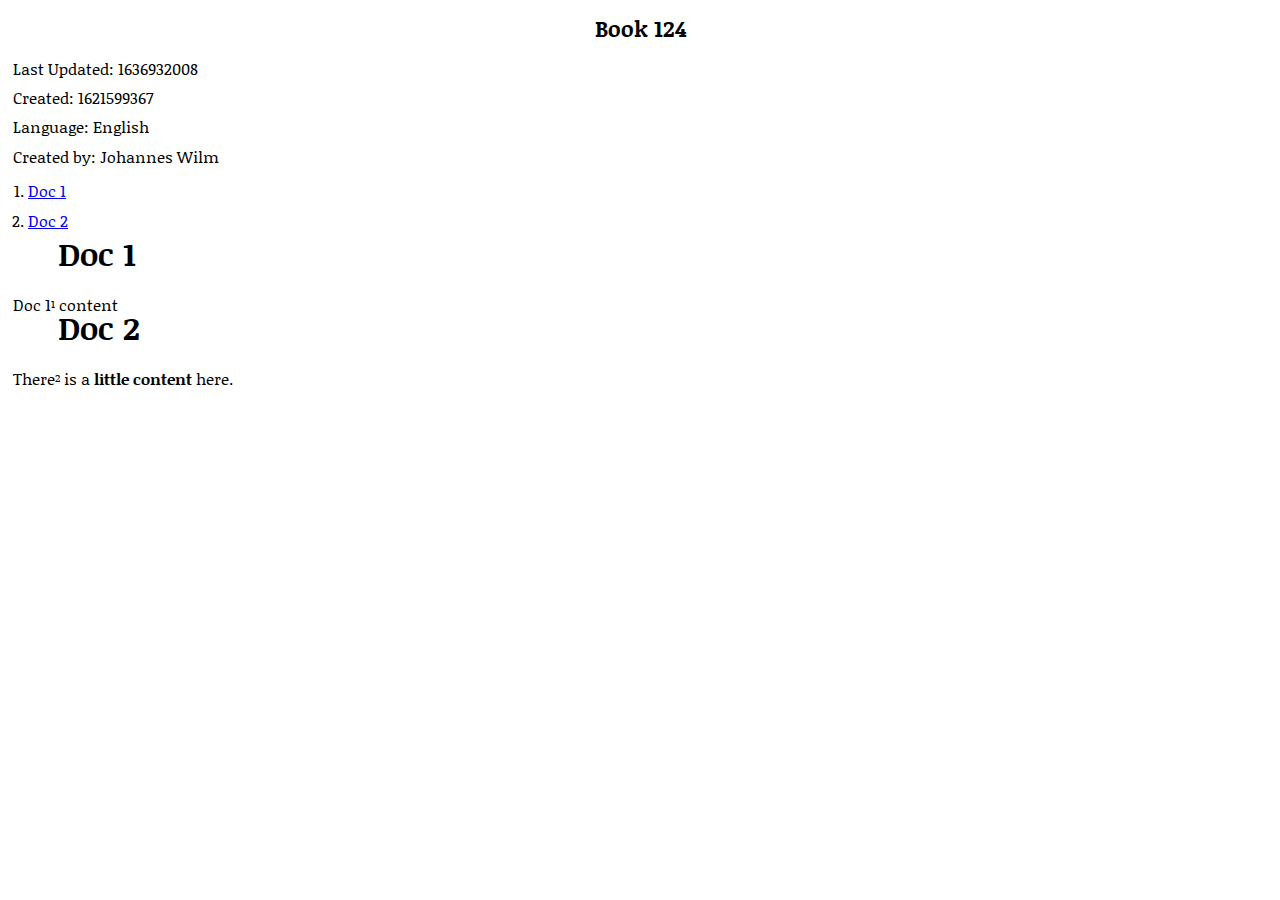
==== uhtml/index.html @ 42569689 "My first commit" ====
<!DOCTYPE html>
<html>
  <head>
    <meta charset="UTF-8">
    <title>Book 124</title>
    <link type="text/css" rel="stylesheet" href="css/book.css" />
    <style>
      a.fn {
        -adapt-template: url(data:application/xml,%3Chtml%20xmlns=%22http://www.w3.org/1999/xhtml%22%20xmlns:s=%22http://www.pyroxy.com/ns/shadow%22%3E%3Chead%3E%3Cstyle%3E.footnote-content%7Bfloat:footnote%7D%3C/style%3E%3C/head%3E%3Cbody%3E%3Cs:template%20id=%22footnote%22%3E%3Cs:content/%3E%3Cs:include%20class=%22footnote-content%22/%3E%3C/s:template%3E%3C/body%3E%3C/html%3E#footnote);
        text-decoration: none;
        color: inherit;
        vertical-align: baseline;
        font-size: 70%;
        position: relative;
        top: -0.3em;
      }
      body {
        background-color: white;
      }
      section[role=doc-footnote] .footnote-counter:after {
        content: ". ";
      }
      section.fnlist {
        display: none;
      }
      section:footnote-content {
        display: block;
        font-style: normal;
        font-weight: normal;
        text-decoration: none;
      }
      .table-of-contents a {
        display: inline-flex;
        width: 100%;
        text-decoration: none;
        color: currentColor;
        break-inside: avoid;
        align-items: baseline;
      }
      .table-of-contents a::before {
        margin-left: 1px;
        margin-right: 1px;
        border-bottom: solid 1px lightgray;
        content: "";
        order: 1;
        flex: auto;
      }
      .table-of-contents a::after {
        text-align: right;
        content: target-counter(attr(href, url), page);
        align-self: flex-end;
        flex: none;
        order: 2;
      }
      @page {
        size: 6in 9in;
        @top-center {
          content: env(doc-title);
        }
        @bottom-center {
          content: counter(page);
        }
      }
      @page :first {
        @bottom-center {
          content: normal;
        }
        @top-center {
          content: normal;
        }
      }
      figure img {
        max-width: 100%;
      }
      .article-title {
        page-break-before: right;
      }
      h1.part {
        page-break-before: right;
      }
      .copyrightpage {
        page-break-before: left;
      }
      .tocpage {
        page-break-before: right;
      }
      .booktitle {
        text-align: center;
      }
    </style>
    <link type="text/css" rel="stylesheet" href="css/springer.css" />
  </head>
  <body class="user-contents">
    <div class="titlepage frontmatter">
      <h1 class="booktitle">Book 124</h1>
    </div>
    <div class="copyrightpage frontmatter">
      <p>Last Updated: 1636932008</p>
      <p>Created: 1621599367</p>
      <p>Language: English</p>
      <p>Created by: Johannes Wilm</p>
    </div>
    <div class="tocpage frontmatter">
      <nav role="doc-toc">
        <ol>
          <li>
            <a href="#_1_0">
              Doc 1
            </a>
          </li>
          <li>
            <a href="#_2_0">
              Doc 2
            </a>
          </li>
        </ol>
      </nav>
    </div>
    <div class="article-part article-title" id="_1_0">Doc 1</div>
    <div class="article-part article-richtext article-body">
      <p>Doc 1<a href="#fn1" class="fn"><span class="footnote-counter" data-chapter-counter="1" data-book-counter="1"></span></a> content</p>
    </div>
    <section class="fnlist" role="doc-footnotes">
      <section id="fn1" role="doc-footnote" data-chapter-counter="1" data-book-counter="1">
        <p><span class="footnote-counter" data-chapter-counter="1" data-book-counter="1"></span>Doc 1 footnote</p>
      </section>
    </section>
    <div class="article-part article-title" id="_2_0">Doc 2</div>
    <div class="article-part article-richtext article-body">
      <p>There<a href="#fn2" class="fn"><span class="footnote-counter" data-chapter-counter="1" data-book-counter="2"></span></a> is a <strong>little content</strong> here.</p>
    </div>
    <section class="fnlist" role="doc-footnotes">
      <section id="fn2" role="doc-footnote" data-chapter-counter="1" data-book-counter="2">
        <p><span class="footnote-counter" data-chapter-counter="1" data-book-counter="2"></span>Doc 2 footnote</p>
      </section>
    </section>
  </body>
</html>
---- uhtml/css/book.css ----
/* Footnote and figure/table labeling */

span.label-counter::after,
a.reference-counter::after {
    content: ' ' attr(data-book-counter); /* or data-chapter-counter */
}

.footnote-counter::before {
    content: attr(data-book-counter); /* or data-chapter-counter */
}

section[role=doc-footnote] .footnote-counter::after {
    content: '. ';
}

/* CSL */

.csl-bib-body {
    padding-top: .5em;
    padding-bottom: .5em;
}

.csl-left-margin {
    padding-right: 1ch;
    clear: left;
    float: left;
    white-space: pre;
}

.csl-entry i {
    font-style: italic;
}

.csl-entry b {
    font-weight: bold;
}

.csl-entry sup {
    vertical-align: super;
    font-size: smaller;
}

.csl-entry sub {
    vertical-align: sub;
    font-size: smaller;
}

.csl-indent {
    padding-left: .5in;
}

.csl-entry {
    clear: left;
}

.csl-right-inline {
    padding-left: 20px;
}

span.anchor {
    text-decoration: underline;
    color: var(--cs-4-text);
}

figure figcaption {
    margin-top: 10px;
    font-size: .9em;
}

figure img {
    max-width: 100%;
}

figure {
    width: calc(80% - 12px);
    border: 1px solid black;
    padding: 5px;
    text-align: center;
    break-inside: avoid;
    cursor: pointer;
    margin: 10%;
    clear: none;
}

.aligned-right {
    float: right;
}

.aligned-left {
    float: left;
}

.aligned-center {
    float: none;
    display: block;
    margin-left: auto;
    margin-right: auto;
    align-content: center;
}

.image-width-100 {
    width: 80%;
    box-sizing: border-box;
}

.image-width-75 {
    width: 55%;
    box-sizing: border-box;
}

.image-width-50 {
    width: 40%;
    margin-left: 5%;
    margin-right: 5%;
    box-sizing: border-box;
}

.image-width-25 {
    width: 21%;
    margin-left: 2%;
    margin-right: 2%;
    box-sizing: border-box;
}


figure[data-category='table'] figcaption span.text::before,
figure[data-category='photo'] figcaption span.text::before,
figure[data-category='figure'] figcaption span.text::before,
table[data-category='table'] caption span.text::before {
    content: ': ';
}

table {
    clear: both;
}

.table-25 {
    width: 25%;
}

.table-50 {
    width: 50%;
}

.table-75 {
    width: 75%;
}

.table-100 {
    width: 100%;
}

.table-center {
    margin-left: auto !important;
    margin-right: auto !important;
    clear: both;
}

.table-left {
    float: left;
}

.table-right {
    float: right;
}

.user-contents a {
    text-decoration: underline;
}

.article table[data-layout='fixed'] {
    table-layout: fixed !important;
}

.article table[data-layout='auto'] {
    table-layout: auto !important;
}

.article-title {
    font-size: 48px;
}

.article .table-of-contents h1,
.article .table-of-contents h2,
.article .table-of-contents h3,
.article .table-of-contents h4,
.article .table-of-contents h5,
.article .table-of-contents h6 {
    font-size: 1em;
    font-weight: normal;
    margin-bottom: unset;
}

.article .table-of-contents h2 {
    padding-left: 1em;
}

.article .table-of-contents h3 {
    padding-left: 2em;
}

.article .table-of-contents h4 {
    padding-left: 3em;
}

.article .table-of-contents h5 {
    padding-left: 4em;
}

.article .table-of-contents h6 {
    padding-left: 5em;
}

.article .table-of-contents h1.toc {
    font-style: italic;
}

.underline {
    text-decoration: underline;
}
---- uhtml/css/springer.css ----
@font-face {font-family: 'Source Sans Pro';
font-style: normal;
font-weight: 700;
src: local('Source Sans Pro Bold'), local('SourceSansPro-Bold'), url(media/SourceSansPro-Bold.woff) format('woff');}

@font-face {font-family: 'Noticia Text';
font-style: italic;
font-weight: 700;
src: local('Noticia Text Bold Italic'), local('NoticiaText-BoldItalic'), url(media/NoticiaText-BoldItalic.woff) format('woff');}

@font-face {font-family: 'Noticia Text';
font-style: italic;
font-weight: 400;
src: local('Noticia Text Italic'), local('NoticiaText-Italic'), url(media/NoticiaText-Italic.woff) format('woff');}

@font-face {font-family: 'Noticia Text';
font-style: normal;
font-weight: 400;
src: local('Noticia Text'), local('NoticiaText-Regular'), url(media/NoticiaText-Regular.woff) format('woff');}

@font-face {font-family: 'Noticia Text';
font-style: normal;
font-weight: 700;
src: local('Noticia Text Bold'), local('NoticiaText-Bold'), url(media/NoticiaText-Bold_2.woff) format('woff');}

div#print {
    font-size: 9pt;
}
div#flow {
    font-size: 12pt;
}
.user-contents {
    font-family: 'Noticia Text', serif;
    font-weight: 400;
    line-height: 1.25em;
    text-align: justify;
    word-wrap: break-word;
    hyphens: auto;
}
div#print,
div#flow {
    counter-reset: footnote-counter footnote-marker-counter heading section subsection cat-figure cat-equation cat-photo cat-table !important;
}
.article-title {
    margin-bottom: 30px;
    font-size: 2em;
    font-weight: 700;
    text-transform: initial;
}
.article-title,
.article-part.metadata {
    padding-left: 50px;
    padding-right: 50px;
}
div#print .article-title {
    display: flex;
    justify-content: center;
    text-align: center;
    align-items: center;
}
.article-subtitle {
    font-size: 1.5em;
    font-weight: 400;
    display: inline;
    text-align: justify;
}
div#print .article-subtitle:not([data-hidden]) {
    display: flex;
    justify-content: center;
}
.article-authors {
    font-weight: 400;
    break-after: always;
    font-size: 1em;
    text-decoration: none;
    margin-top: 20pt;
    margin-bottom: 20pt;
    -moz-hyphens: none;
    -webkit-hyphens: none;
    -ms-hyphens: none;
    hyphens: none;
}
div#print .article-authors {
    text-align: center;
}
.article-abstract {
    font-size: 0.9em;
    margin: 1cm 0 0;
    line-height: 0.999000;
    min-height: 1.5em;
    text-align: justify;
}
.article-part.article-abstract:before {
    content: '';
}
.article-abstract > p:first-child:before {
    content: 'Abstract. ';
    color: black;
    font-weight: 700;
}
.article-keywords {
    font-size: 0.9em;
    padding: 0 2.5em;
    margin: 15px 0 0;
    line-height: 1.2em;
    text-align: justify;
}
.article-part.metadata.article-keywords:before {
    content: 'Keywords: ';
    color: black;
    font-weight: 700;
}
.article-part.metadata {
    margin-top: 30px;
    margin-bottom: 20px;
    line-height: 18px;
}
.pagination-footnote:before,
.pagination-footnote > * > *:first-child:before {
    font-weight: 400;
    font-size: 1em;
    text-align: center;
    font-style: normal;
    vertical-align: super;
    line-height: 0;
}
.pagination-footnote > * > *:first-child:before {
    margin-right: 5px;
}
.pagination-footnote > * > * {
    font-weight: 400;
    font-size: 1.3em;
    line-height: 1.35em;
}
.pagination-pagenumber {
    font-size: 1.25em;
    font-weight: 400;
    text-align: left !important;
}
.pagination-footnotes {
    padding-top: 25px;
}
figure {
    font-style: italic;
    font-size: 1.25em;
}
.user-contents h1,
.user-contents h2,
.user-contents h3,
.user-contents h4,
.user-contents h5,
.user-contents h6,
.user-contents p,
.user-contents dl,
.user-contents blockquote,
.user-contents code,
.user-contents ol,
.user-contents ul {
    margin-bottom: 12px;
    margin-top: 12px;
}
.user-contents h1,
.user-contents h2,
.user-contents h3,
.user-contents h4,
.user-contents h5,
.user-contents h6 {
    hyphens: none;
    line-height: 1.5em;
    font-size: 1em;
}
.user-contents h1 {
    font-size: 1.4em;
    font-weight: 700;
}
.user-contents h2 {
    font-size: 1.3em;
    font-weight: 700;
}
.user-contents h3 {
    font-size: 1.2em;
    font-weight: 700;
}
.user-contents h4 {
    font-size: 1.1em;
    font-weight: 400;
    font-style: italic;
}
.user-contents h5 {
    font-size: 1.1em;
    font-weight: 400;
    font-variant: small-caps;
}
.user-contents h6 {
    font-size: 1.1em;
    font-weight: 400;
    text-decoration: underline;
}
.article-body h1:not(:empty):before {
    counter-increment: heading;
    /* add 1 to heading */
    
    content: counter(heading) " ";
    width: 2em;
    display: inline-block;
}
.article-body h1:not(:empty) {
    counter-reset: subheading section;
    /* set section to 0 */
}
.article-body h2:not(:empty):before {
    content: counter(heading) "." counter(subheading) " ";
    counter-increment: subheading subsection;
    width: 2em;
    display: inline-block;
}
.article-body h2:not(:empty) {
    counter-reset: section;
}
.article-body h3:not(:empty):before {
    content: counter(heading) "." counter(subheading) "." counter(section) " ";
    counter-increment: section;
    width: 2em;
    display: inline-block;
}
.article-body h3:not(:empty) {
    counter-reset: subsection;
}
div#print .article-body,
.pagination-footnote > * > * {
    font-size: 1em;
}
/*unordered lists (<ul>) - the list items are marked with bullets*/
/*ordered lists (<ol>) - the list items are marked with numbers or letters*/
/*Anything added to the <ol> or <ul> tag, affects the entire list, while properties added to the <li> tag will affect the individual list items*/

.user-contents p,
.user-contents ol li,
.user-contents ul li {
    font-size: 1em;
    margin: auto;
    line-height: 1.4em;
    text-indent: 0;
    margin-block-start: 7px;
    margin-inline-start: 5px;
}
.user-contents strong {
    font-weight: 700;
}
.user-contents em {
    font-style: italic;
}
.user-contents ul,
.user-contents ol {
    padding-left: 15px;
}
.user-contents ul {
    list-style: disc;
    /*A filled circle*/
}
.user-contents ol {
    list-style: decimal;
}
.user-contents blockquote {
    font-style: italic;
    margin-left: 10px;
    margin-right: 10px;
    font-size: 2.2em;
    line-height: 2.3em;
}
.user-contents code {
    display: block;
    font-family: "Courier New", Courier, mono-space;
    font-size: 1.3em;
    line-height: 1.75em;
}
#flow .article-bibliography {
    background-color: lightgrey;
}
#flow .article-bibliography p {
    font-size: 1.4em;
    margin-bottom: 18px;
}
#flow .article-bibliography ol li {
    counter-increment: list-order;
    list-style-position: outside;
    list-style-type: none;
    margin-left: 1.1em;
    font-size: 0.923em;
}
.equation {
    margin: 3pt 0;
    align-items: center;
    justify-content: center;
    font-size: 1.3em;
}
.pagination-page .pagination-main-contents-container {
    height: 957px;
}
div#print table {
    border-collapse: initial;
    border-spacing: initial;
    margin-bottom: 10px;
}
div#print tr,
div#print td {
    padding: 4px;
    border: 1px solid black;
}
div#print figure {
    margin: 0 0 10px 0;
}
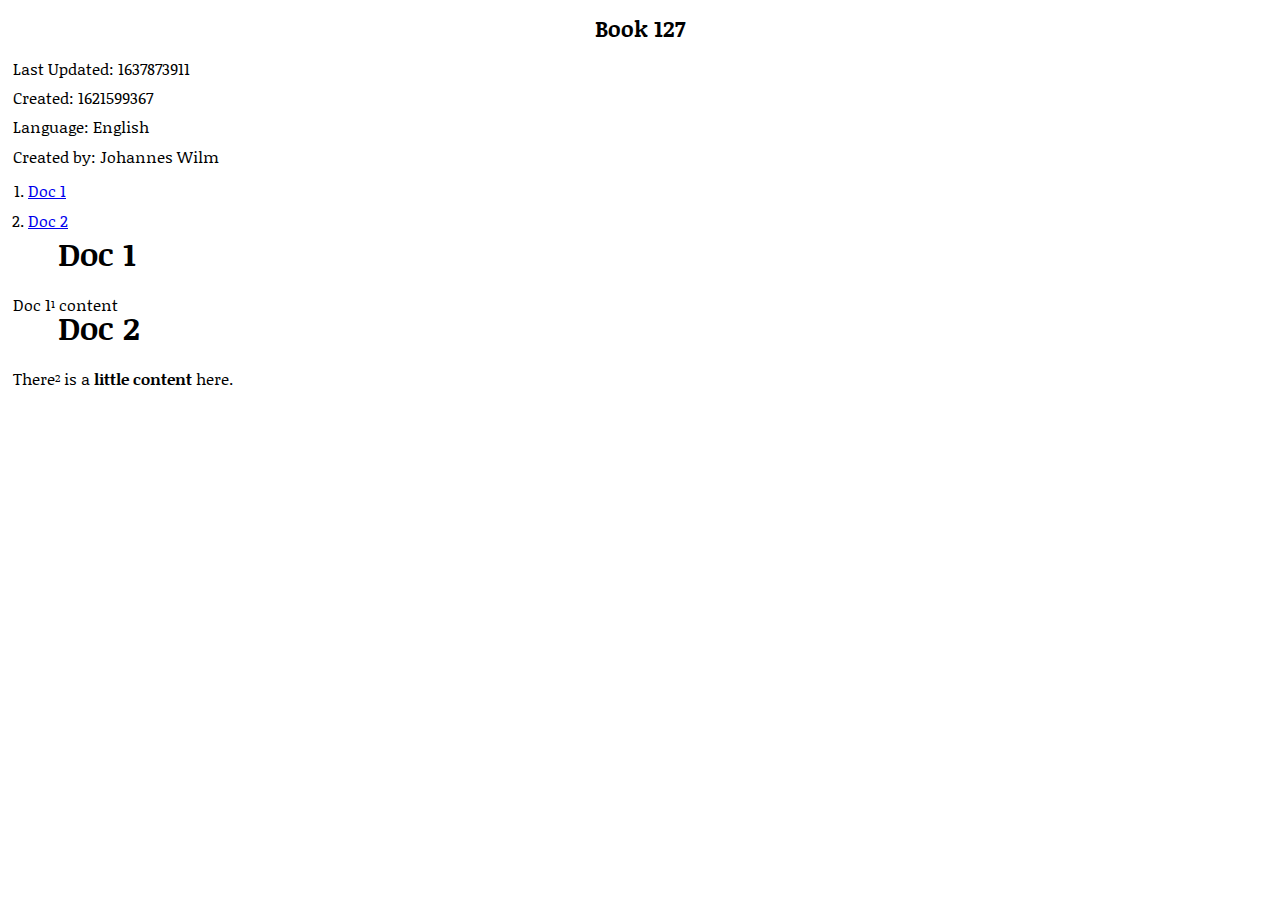
==== commit 7bcf4a99: "Update from Fidus Writer" ====
--- a/uhtml/index.html
+++ b/uhtml/index.html
@@ -2,7 +2,7 @@
 <html>
   <head>
     <meta charset="UTF-8">
-    <title>Book 124</title>
+    <title>Book 127</title>
     <link type="text/css" rel="stylesheet" href="css/book.css" />
     <style>
       a.fn {
@@ -92,10 +92,10 @@
   </head>
   <body class="user-contents">
     <div class="titlepage frontmatter">
-      <h1 class="booktitle">Book 124</h1>
+      <h1 class="booktitle">Book 127</h1>
     </div>
     <div class="copyrightpage frontmatter">
-      <p>Last Updated: 1636932008</p>
+      <p>Last Updated: 1637873911</p>
       <p>Created: 1621599367</p>
       <p>Language: English</p>
       <p>Created by: Johannes Wilm</p>
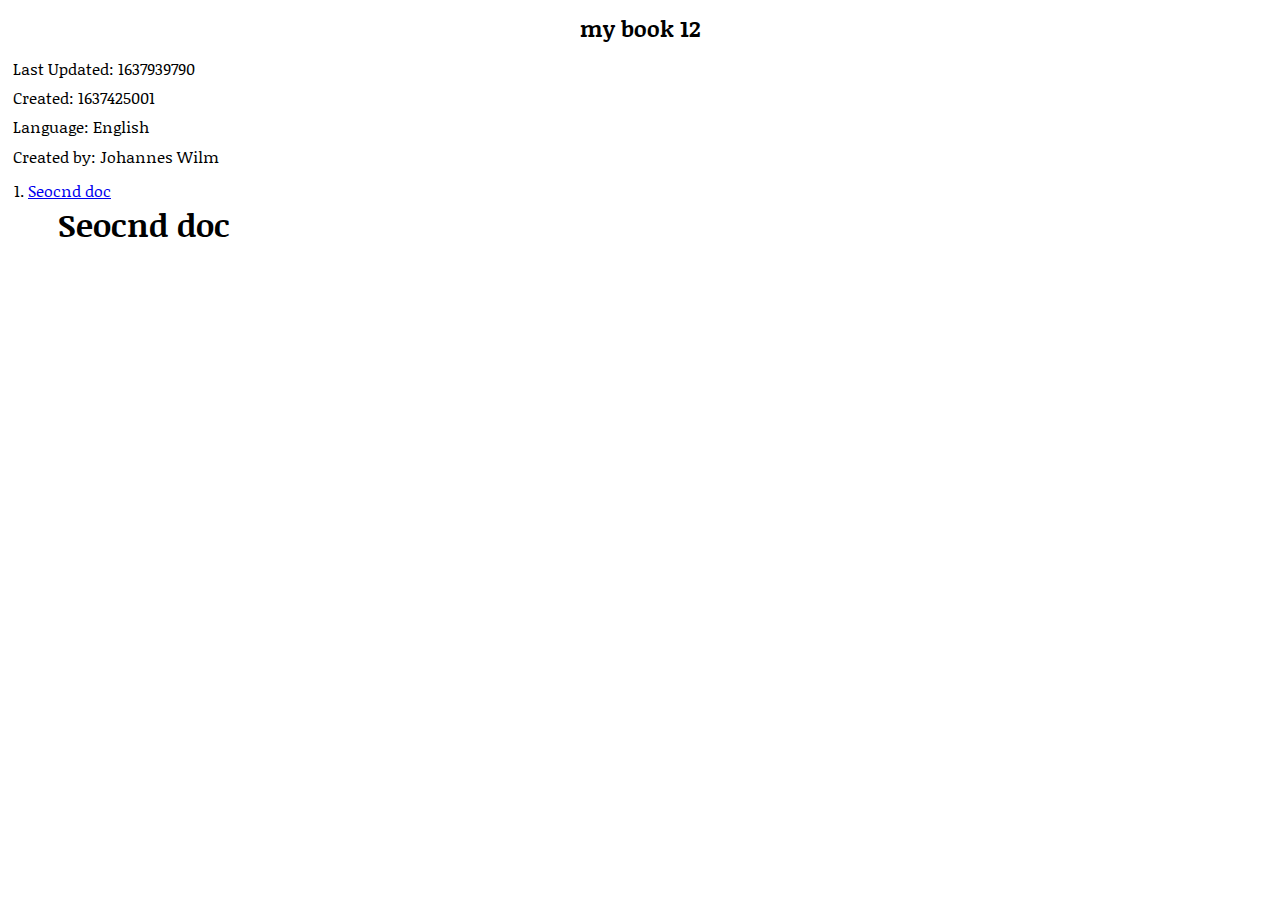
==== commit 67f9979e: "github" ====
--- a/uhtml/index.html
+++ b/uhtml/index.html
@@ -2,7 +2,7 @@
 <html>
   <head>
     <meta charset="UTF-8">
-    <title>Book 127</title>
+    <title>my book 12</title>
     <link type="text/css" rel="stylesheet" href="css/book.css" />
     <style>
       a.fn {
@@ -92,11 +92,11 @@
   </head>
   <body class="user-contents">
     <div class="titlepage frontmatter">
-      <h1 class="booktitle">Book 127</h1>
+      <h1 class="booktitle">my book 12</h1>
     </div>
     <div class="copyrightpage frontmatter">
-      <p>Last Updated: 1637873911</p>
-      <p>Created: 1621599367</p>
+      <p>Last Updated: 1637939790</p>
+      <p>Created: 1637425001</p>
       <p>Language: English</p>
       <p>Created by: Johannes Wilm</p>
     </div>
@@ -105,34 +105,16 @@
         <ol>
           <li>
             <a href="#_1_0">
-              Doc 1
-            </a>
-          </li>
-          <li>
-            <a href="#_2_0">
-              Doc 2
+              Seocnd doc
             </a>
           </li>
         </ol>
       </nav>
     </div>
-    <div class="article-part article-title" id="_1_0">Doc 1</div>
+    <div class="article-part article-title" id="_1_0">Seocnd doc</div>
     <div class="article-part article-richtext article-body">
-      <p>Doc 1<a href="#fn1" class="fn"><span class="footnote-counter" data-chapter-counter="1" data-book-counter="1"></span></a> content</p>
+      <p></p>
     </div>
-    <section class="fnlist" role="doc-footnotes">
-      <section id="fn1" role="doc-footnote" data-chapter-counter="1" data-book-counter="1">
-        <p><span class="footnote-counter" data-chapter-counter="1" data-book-counter="1"></span>Doc 1 footnote</p>
-      </section>
-    </section>
-    <div class="article-part article-title" id="_2_0">Doc 2</div>
-    <div class="article-part article-richtext article-body">
-      <p>There<a href="#fn2" class="fn"><span class="footnote-counter" data-chapter-counter="1" data-book-counter="2"></span></a> is a <strong>little content</strong> here.</p>
-    </div>
-    <section class="fnlist" role="doc-footnotes">
-      <section id="fn2" role="doc-footnote" data-chapter-counter="1" data-book-counter="2">
-        <p><span class="footnote-counter" data-chapter-counter="1" data-book-counter="2"></span>Doc 2 footnote</p>
-      </section>
-    </section>
+    <section class="fnlist" role="doc-footnotes"></section>
   </body>
 </html>